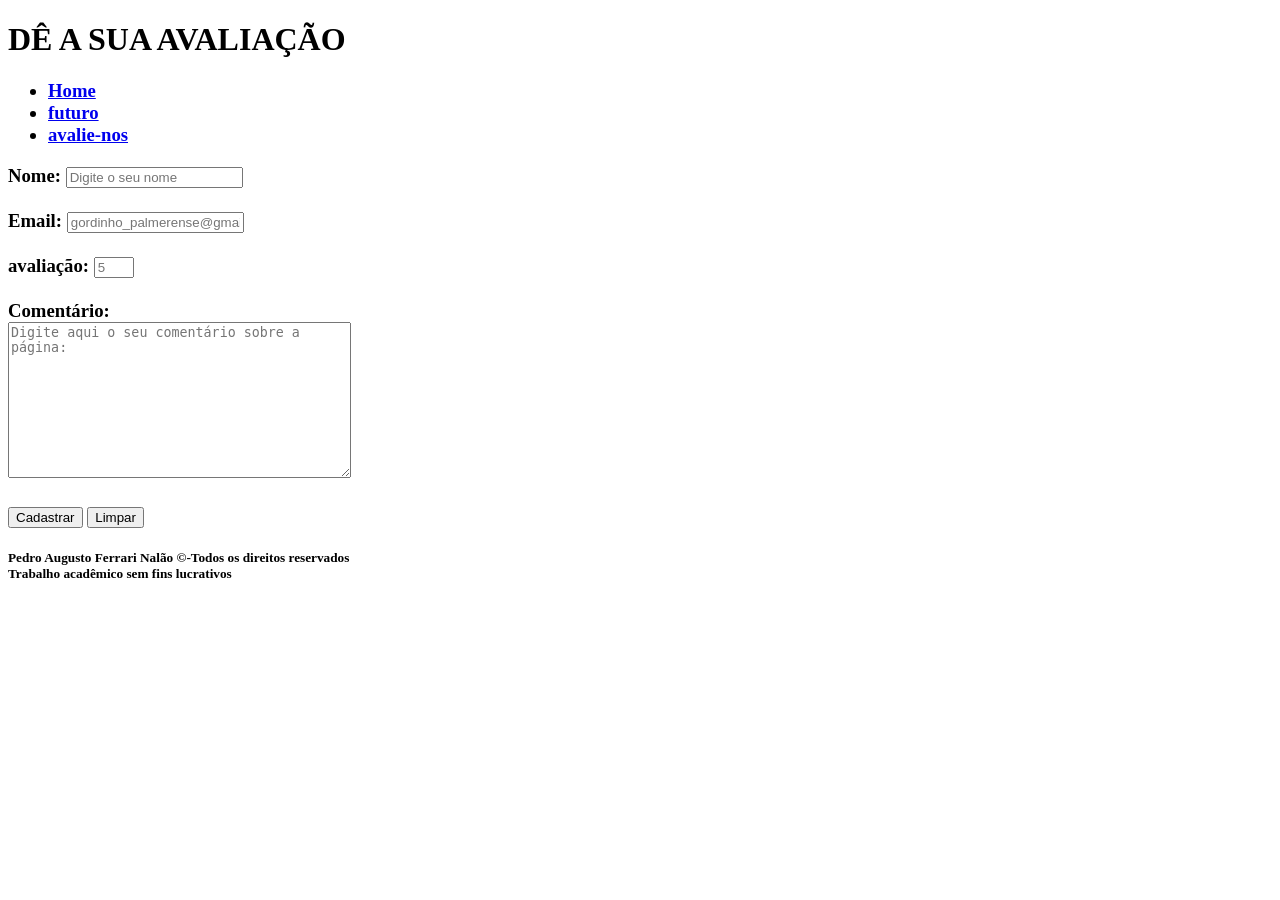
==== contate-nos.html @ 4db8d085 "Fix HTML structure and update links" ====
<!doctype html>
<html>
	<head>
		<title>AVALIE-NOS</title>
		<meta charset="utf-8">
		<link rel="icon" type="image" href="pedroferrari10.github.io/sonho/img/s3.webp">
		<link rel="stylesheet" type="text/css" href="pedroferrari10.github.io/sonho/style.css">
	</head>
	<body>
		<h1>DÊ A SUA AVALIAÇÃO</h1>
		<h3>
			<nav>
			  <ul>
				<li><a href="file:pedroferrari10.github.io/sonho/index.html">Home</a></li>
				<li><a href="file:pedroferrari10.github.io/sonho/futuro.html">futuro</a></li>
				<li><a href="file:pedroferrari10.github.io/sonho/contate-nos.html">avalie-nos</a></li>
			  </ul>
			</nav>
			<div class="container_control">
				<div class="container">
					<main>
						<form>
							<label for="nome">Nome:</label>
							<input type="text" id="nome" name="nome" required pattern="^[A-Za-zÀ-ÿ\s]+$" placeholder="Digite o seu nome" title="Digite apenas letras">
							<br><br>
							<label for="email">Email:</label>
							<input type="text" id="email" name="email" required pattern="^[A-Za-zÀ-ÿ0-9\s]+${9}" placeholder="gordinho_palmerense@gmail.com" title="digite o seu email">
							<br><br>
							<label for="avaliacao">avaliação:</label>
							<input type="number" id="avaliacao" name="avaliacao" required min="0" max="5" placeholder="5" title="coloque a sua avaliação">
							<br><br>
							<label for="comentario">Comentário:</label><br>
							<textarea id="comentario" cols="40" rows="10" placeholder="Digite aqui o seu comentário sobre a página:"></textarea>
							<br><br>
							<button type="submit">Cadastrar</button>
							<button type="reset">Limpar</button>
						</form>
					</main>
				</div>
			</div>
		</h3>
		<h5>
			<div class="container1">
				Pedro Augusto Ferrari Nalão &copy-Todos os direitos reservados<br>Trabalho acadêmico sem fins lucrativos
			</div>
		</h5>
	</body>
</html>
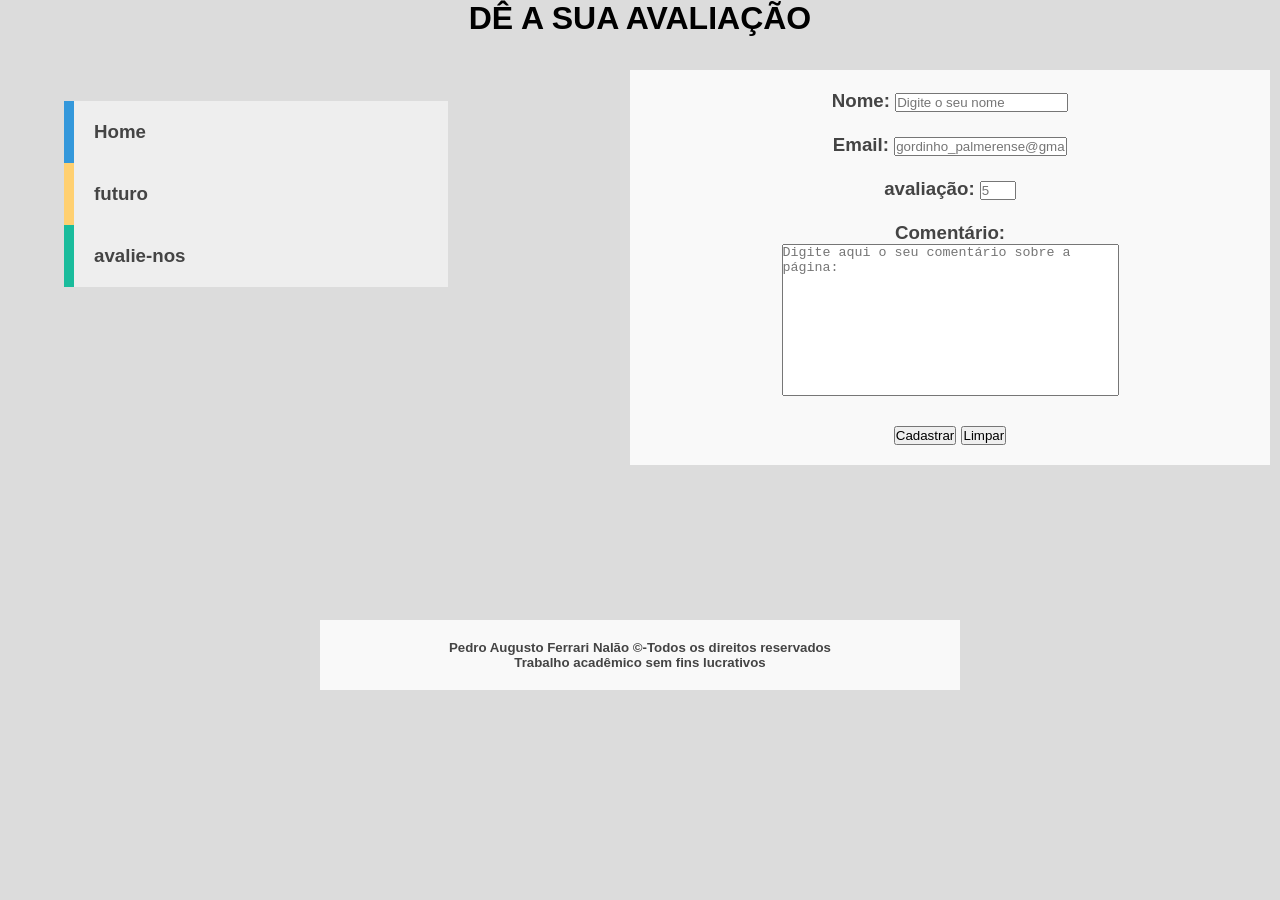
==== commit edd74910: "Fix HTML structure and update resource links" ====
--- a/contate-nos.html
+++ b/contate-nos.html
@@ -3,17 +3,17 @@
 	<head>
 		<title>AVALIE-NOS</title>
 		<meta charset="utf-8">
-		<link rel="icon" type="image" href="pedroferrari10.github.io/sonho/img/s3.webp">
-		<link rel="stylesheet" type="text/css" href="pedroferrari10.github.io/sonho/style.css">
+		<link rel="icon" type="image" href="img/s3.webp">
+		<link rel="stylesheet" type="text/css" href="style.css">
 	</head>
 	<body>
 		<h1>DÊ A SUA AVALIAÇÃO</h1>
 		<h3>
 			<nav>
 			  <ul>
-				<li><a href="file:pedroferrari10.github.io/sonho/index.html">Home</a></li>
-				<li><a href="file:pedroferrari10.github.io/sonho/futuro.html">futuro</a></li>
-				<li><a href="file:pedroferrari10.github.io/sonho/contate-nos.html">avalie-nos</a></li>
+				<li><a href="file:/pedroferrari10.github.io/sonho/index.html">Home</a></li>
+				<li><a href="file:/pedroferrari10.github.io/sonho/futuro.html">futuro</a></li>
+				<li><a href="file:/pedroferrari10.github.io/sonho/contate-nos.html">avalie-nos</a></li>
 			  </ul>
 			</nav>
 			<div class="container_control">
--- a/style.css
+++ b/style.css
@@ -0,0 +1,139 @@
+*{
+	margin: 0px;
+	padding: 0px;
+}
+html, body{
+  width: 100%;
+  overflow-x: hidden;
+  background: #dcdcdc;
+  font-family: 'Lato', sans-serif;
+}
+
+nav{
+  
+  float: none; 
+  clear: both;
+  width: 30%; 
+  margin: 5%;
+  background: #eee;
+}
+
+nav ul {
+  list-style: none;
+  margin: 0px;
+  padding: 0px;
+}
+
+nav li{
+  float: none; 
+  width: 100%;
+}
+
+nav li a{
+  display: block; 
+  width: 100%; 
+  padding: 20px; 
+  border-left: 5px solid; 
+  position: relative; 
+  z-index: 2;
+  text-decoration: none;
+  color: #444;
+  box-sizing: border-box;  
+  -moz-box-sizing: border-box;  
+  -webkit-box-sizing: border-box; 
+}
+  
+nav li a:hover{ border-bottom: 0px; color: #fff;}
+nav li:first-child a{ border-left: 10px solid #3498db; }
+nav li:nth-child(2) a{ border-left: 10px solid #ffd071; }
+nav li:last-child a{ border-left: 10px solid #1abc9c; }
+
+nav li a:after { 
+  content: "";
+  height: 100%; 
+  left: 0; 
+  top: 0; 
+  width: 0px;  
+  position: absolute; 
+  transition: all 0.3s ease 0s; 
+  -webkit-transition: all 0.3s ease 0s; 
+  z-index: -1;
+}
+
+nav li a:hover:after{ width: 100%; }
+nav li:first-child a:after{ background: #3498db; }
+nav li:nth-child(2) a:after{ background: #ffd071; }
+nav li:last-child a:after{ background: #1abc9c; }
+
+
+
+@font-face {
+  font-family: 'Lato';
+  font-style: normal;
+  font-weight: 100%;
+  src: local('Lato Hairline'), local('Lato-Hairline'), url(http://themes.googleusercontent.com/static/fonts/lato/v6/boeCNmOCCh-EWFLSfVffDg.woff) format('woff');
+}
+@font-face {
+  font-family: 'Lato';
+  font-style: normal;
+  font-weight: 300%;
+  src: local('Lato Light'), local('Lato-Light'), url(http://themes.googleusercontent.com/static/fonts/lato/v6/KT3KS9Aol4WfR6Vas8kNcg.woff) format('woff');
+}
+@font-face {
+  font-family: 'Lato';
+  font-style: normal;
+  font-weight: 700%;
+  src: local('Lato Bold'), local('Lato-Bold'), url(http://themes.googleusercontent.com/static/fonts/lato/v6/wkfQbvfT_02e2IWO3yYueQ.woff) format('woff');
+}
+.container_control {
+  position: absolute;
+  display: flex;
+  right: -610px; /* Move o container totalmente para a direita */
+  width: 100%;
+  top: 50px;
+  width: 100%;
+  gap: 20px;
+}
+.container {
+  text-align: center;
+  box-sizing: border-box;
+  width: 50%;
+  display: block;
+  font-family: 'Lato', sans-serif;
+  font-style: normal;
+  padding: 20px;
+  position: relative; 
+  min-height: 50px; 
+  color: #444;
+  background-color: #f9f9f9; 
+  margin: 20px; 
+}
+h1{
+	text-align: center;
+}
+h5{
+  position: absolute;
+  display: flex;
+  left: 300px; /* Move o container totalmente para a direita */
+  width: 100%;
+  top: 600px;
+  width: 100%;
+  gap: 20px;
+}
+.container1{
+	text-align: center;
+  box-sizing: border-box;
+  width: 50%;
+  display: block;
+  font-family: 'Lato', sans-serif;
+  font-style: normal;
+  padding: 20px;
+  position: relative; 
+  min-height: 50px; 
+  color: #444;
+  background-color: #f9f9f9; 
+  margin: 20px; 
+}
+textarea{
+	resize: none;
+}
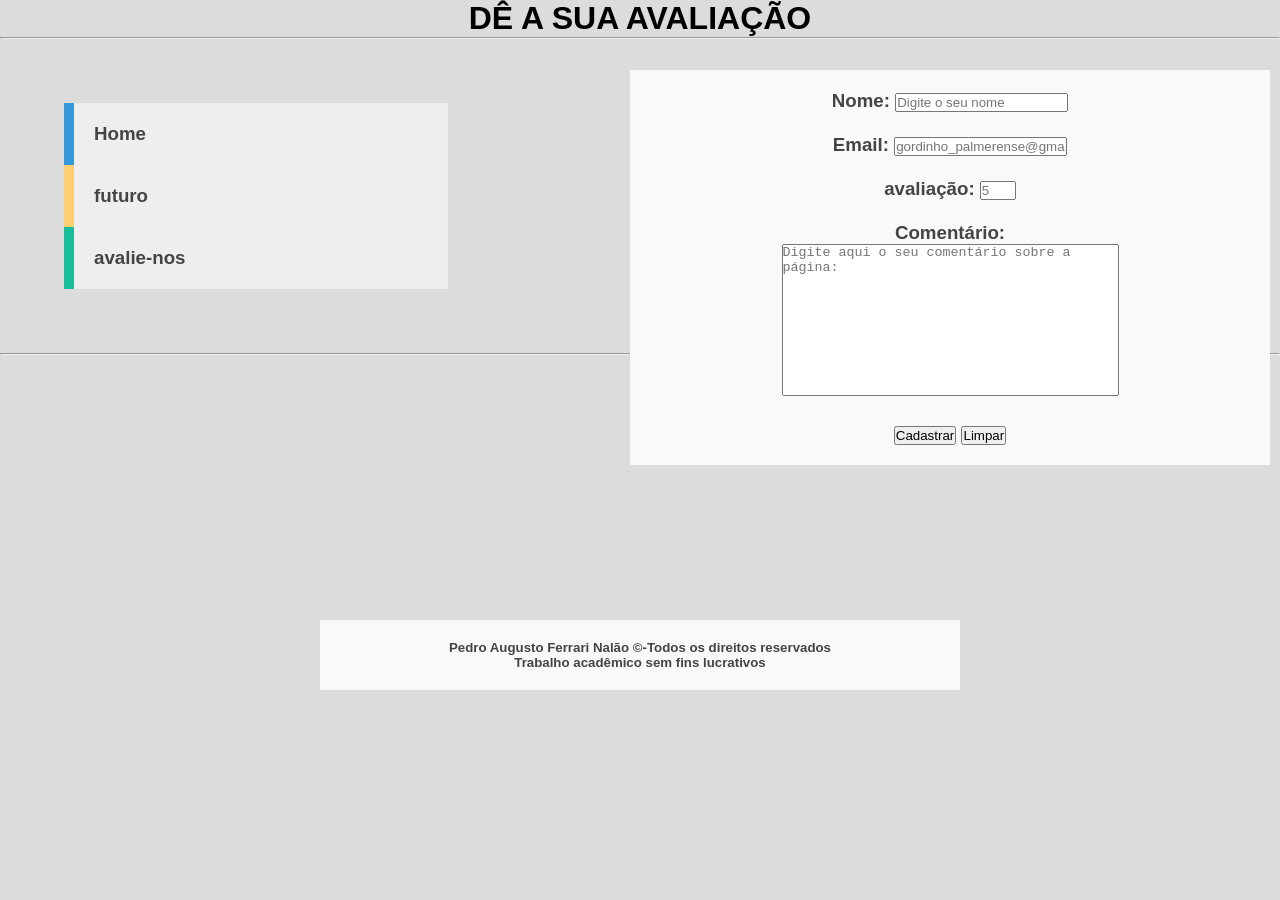
==== commit 9e811bc3: "Improve layout with horizontal rules Added horizontal rules for better separation and structure." ====
--- a/contate-nos.html
+++ b/contate-nos.html
@@ -8,12 +8,13 @@
 	</head>
 	<body>
 		<h1>DÊ A SUA AVALIAÇÃO</h1>
+			<hr>
 		<h3>
 			<nav>
 			  <ul>
-				<li><a href="file:/pedroferrari10.github.io/sonho/index.html">Home</a></li>
-				<li><a href="file:/pedroferrari10.github.io/sonho/futuro.html">futuro</a></li>
-				<li><a href="file:/pedroferrari10.github.io/sonho/contate-nos.html">avalie-nos</a></li>
+				<li><a href="https://pedroferrari10.github.io/sonho/index.html">Home</a></li>
+				<li><a href="https://pedroferrari10.github.io/sonho/futuro.html">futuro</a></li>
+				<li><a href="https://pedroferrari10.github.io/sonho/contate-nos.html">avalie-nos</a></li>
 			  </ul>
 			</nav>
 			<div class="container_control">
@@ -39,6 +40,7 @@
 				</div>
 			</div>
 		</h3>
+			<hr>
 		<h5>
 			<div class="container1">
 				Pedro Augusto Ferrari Nalão &copy-Todos os direitos reservados<br>Trabalho acadêmico sem fins lucrativos
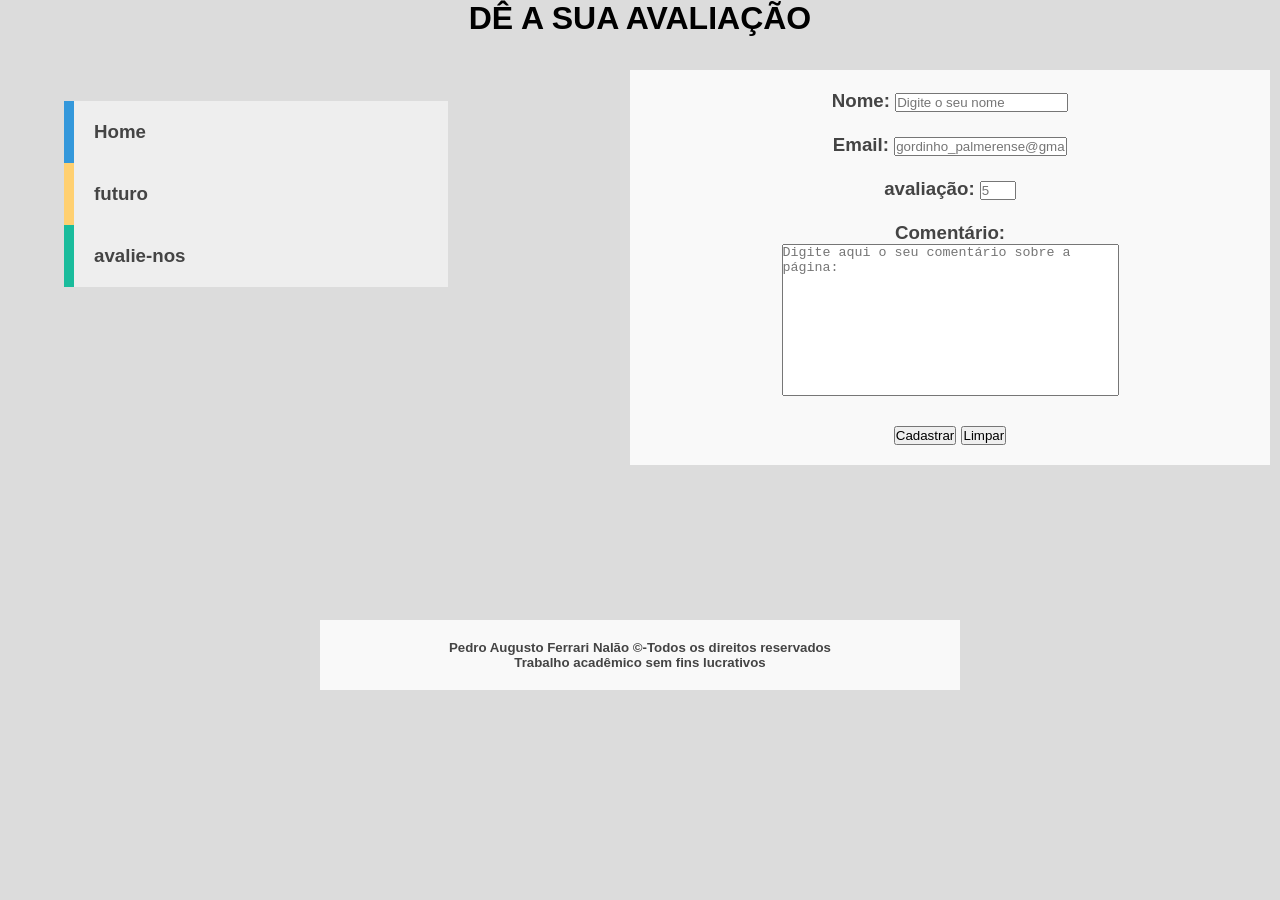
==== commit d74daf03: "Fix HTML formatting in contate-nos.html" ====
--- a/contate-nos.html
+++ b/contate-nos.html
@@ -8,7 +8,6 @@
 	</head>
 	<body>
 		<h1>DÊ A SUA AVALIAÇÃO</h1>
-			<hr>
 		<h3>
 			<nav>
 			  <ul>
@@ -40,7 +39,6 @@
 				</div>
 			</div>
 		</h3>
-			<hr>
 		<h5>
 			<div class="container1">
 				Pedro Augusto Ferrari Nalão &copy-Todos os direitos reservados<br>Trabalho acadêmico sem fins lucrativos
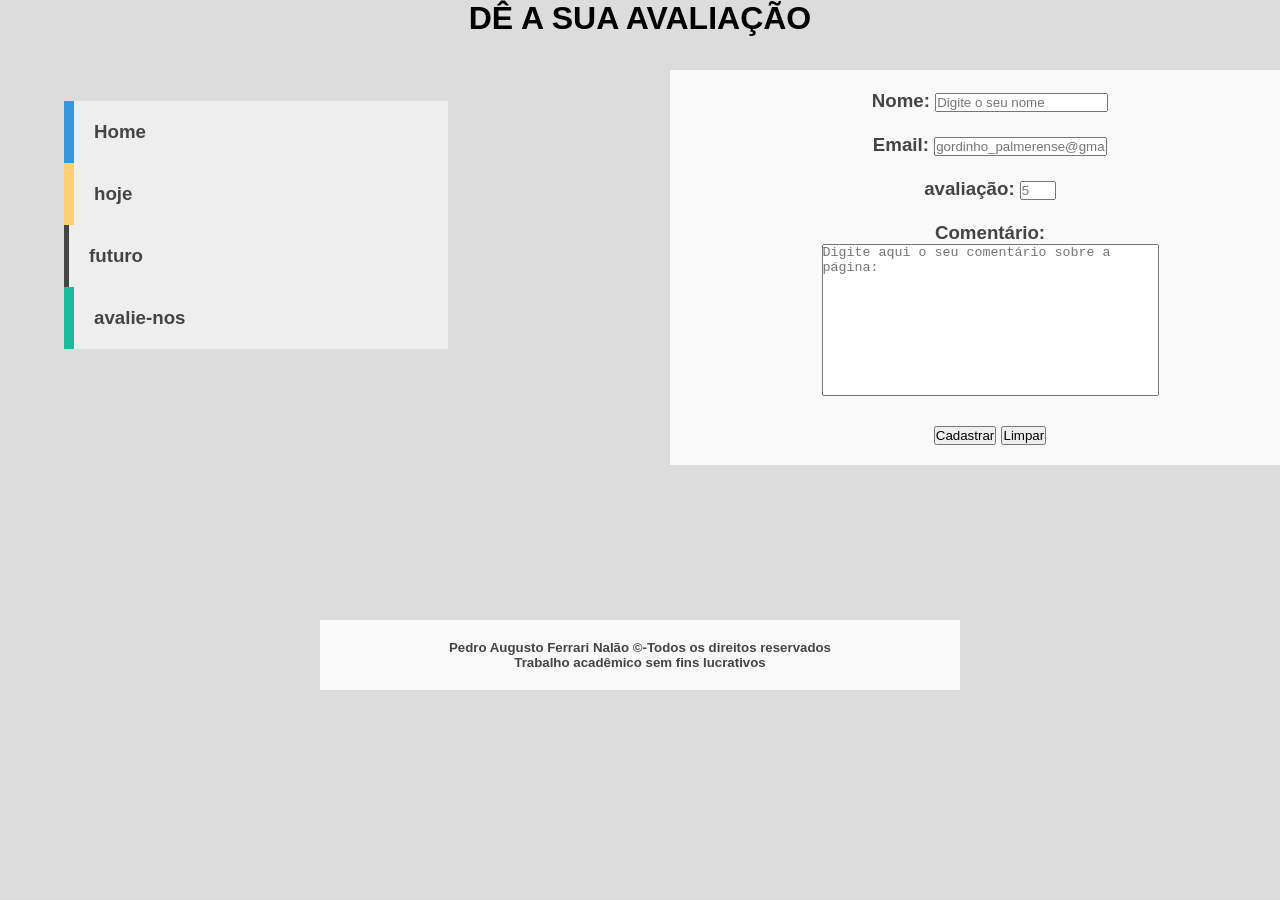
==== commit 4e28b2d6: "Fix HTML formatting and update navigation links" ====
--- a/contate-nos.html
+++ b/contate-nos.html
@@ -12,6 +12,7 @@
 			<nav>
 			  <ul>
 				<li><a href="https://pedroferrari10.github.io/sonho/index.html">Home</a></li>
+				<li><a href="https://pedroferrari10.github.io/sonho/hoje.html">hoje</a></li>
 				<li><a href="https://pedroferrari10.github.io/sonho/futuro.html">futuro</a></li>
 				<li><a href="https://pedroferrari10.github.io/sonho/contate-nos.html">avalie-nos</a></li>
 			  </ul>
--- a/style.css
+++ b/style.css
@@ -88,7 +88,7 @@
 .container_control {
   position: absolute;
   display: flex;
-  right: -610px; /* Move o container totalmente para a direita */
+  right: -650px; /* Move o container totalmente para a direita */
   width: 100%;
   top: 50px;
   width: 100%;
@@ -114,7 +114,7 @@
 h5{
   position: absolute;
   display: flex;
-  left: 300px; /* Move o container totalmente para a direita */
+  left: 300px; 
   width: 100%;
   top: 600px;
   width: 100%;
@@ -136,4 +136,4 @@
 }
 textarea{
 	resize: none;
-}+}
